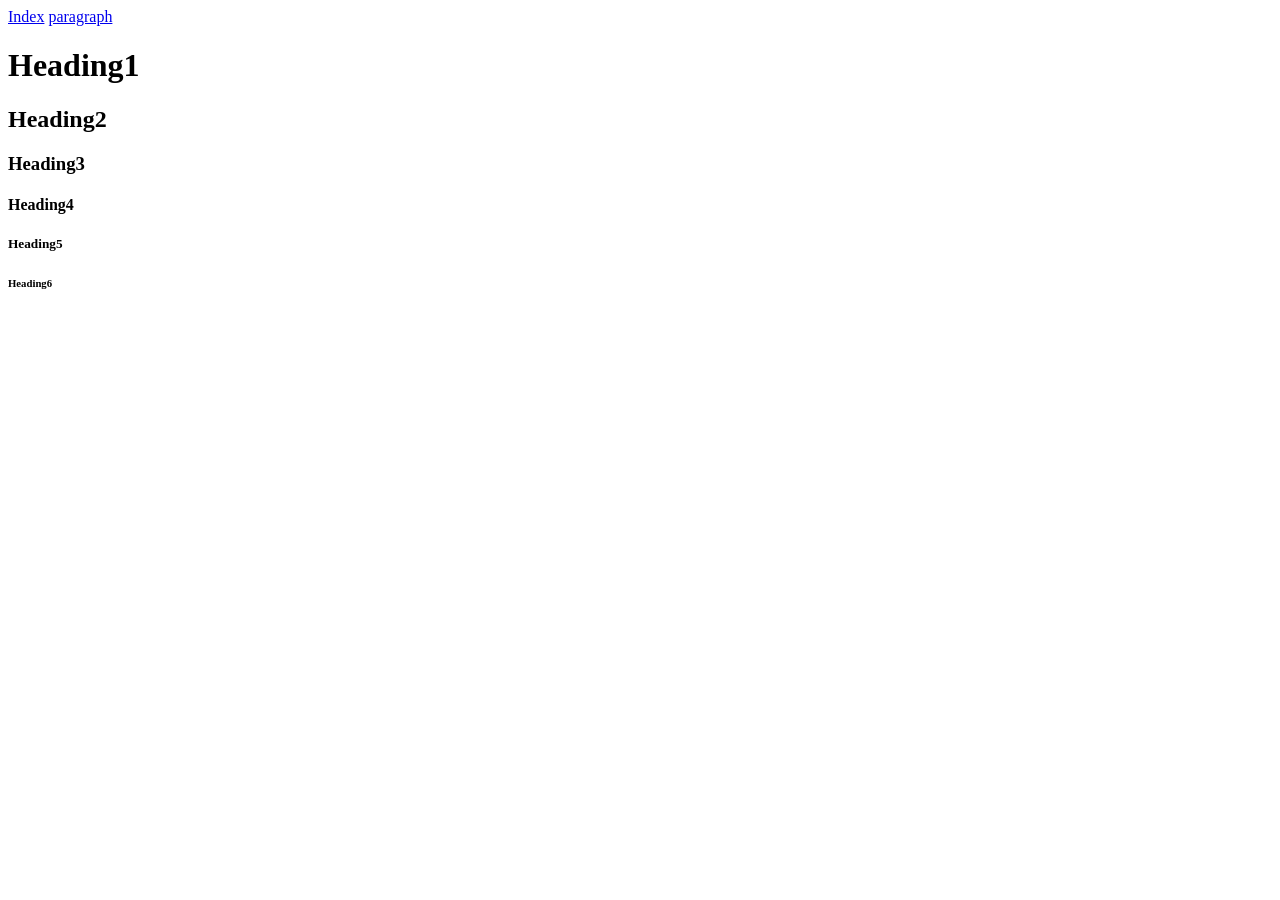
==== about.html @ 0794574b "adding Images" ====
<!DOCTYPE html>
<html >
<head>
        <title>Document</title>
</head>
<body>
    <a href="index.html">Index</a> 
    <a href="paragraph.html">paragraph</a>
    <h1>Heading1</h1>
    <h2>Heading2</h2>
    <h3>Heading3</h3> 
    <h4>Heading4</h4>
    <h5>Heading5</h5>
    <h6>Heading6</h6>   
</body>
</html>
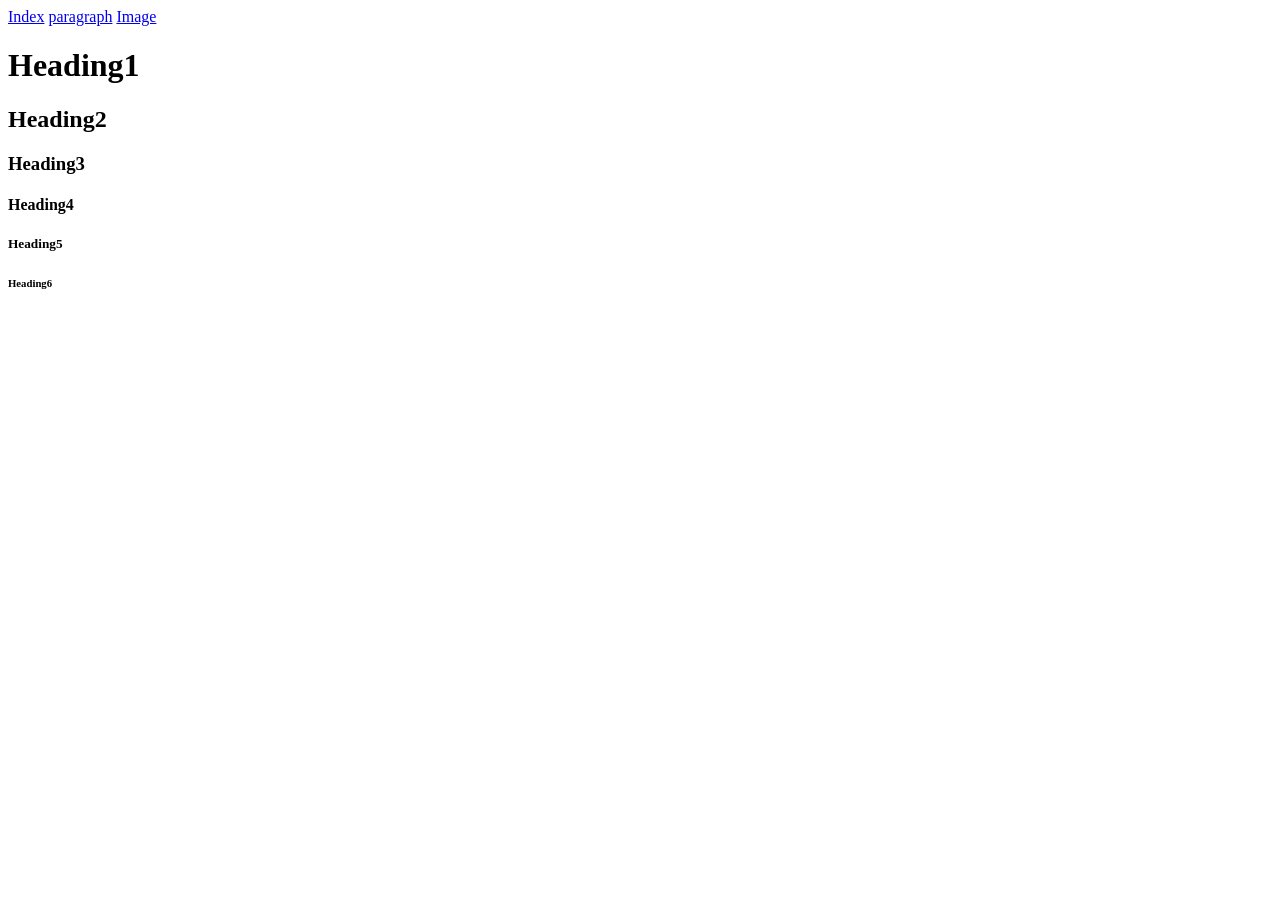
==== commit 3c28aaa7: "add images" ====
--- a/about.html
+++ b/about.html
@@ -6,6 +6,7 @@
 <body>
     <a href="index.html">Index</a> 
     <a href="paragraph.html">paragraph</a>
+    <a href="images.html">Image</a>
     <h1>Heading1</h1>
     <h2>Heading2</h2>
     <h3>Heading3</h3> 
